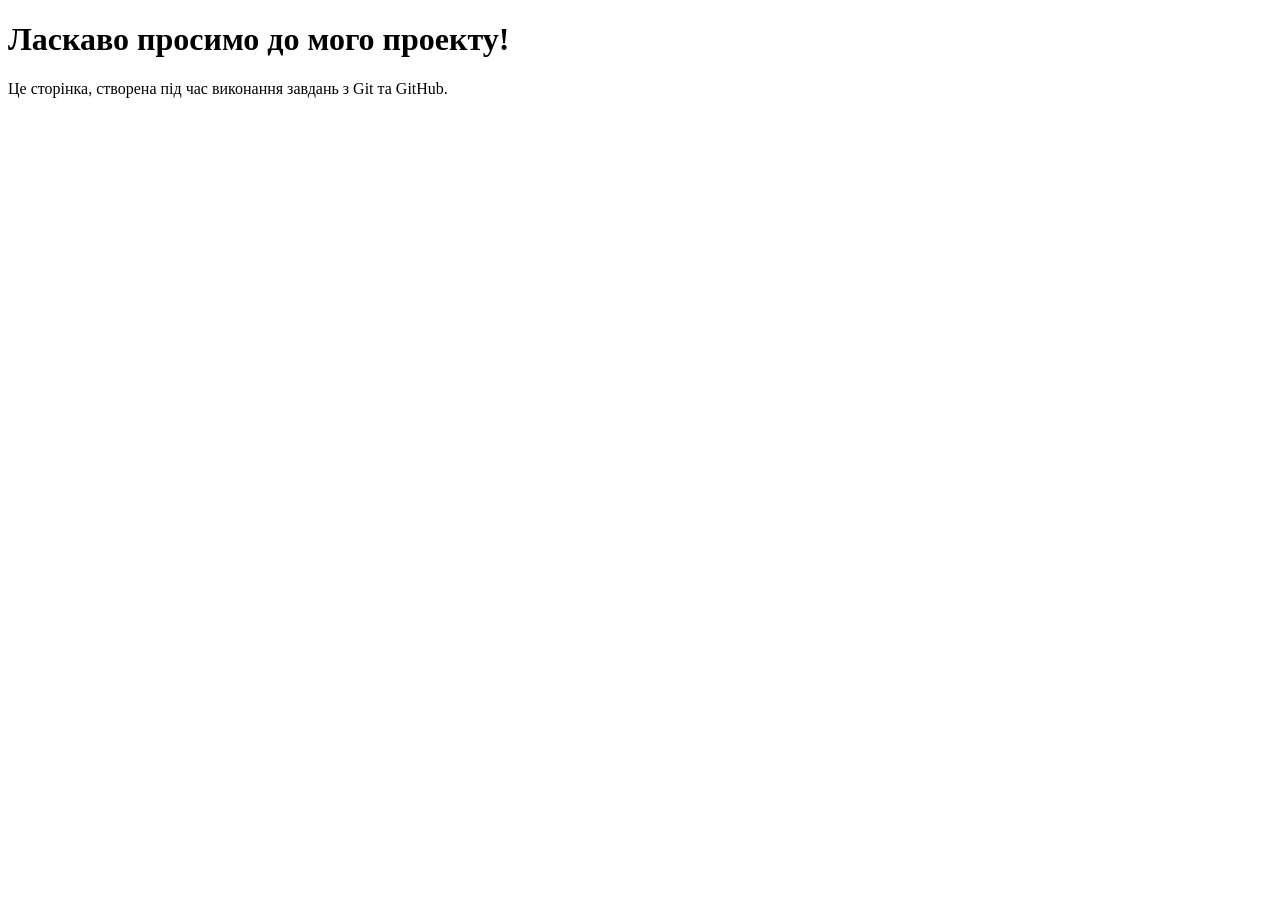
==== index.html @ 0fd348e7 "Initial commit: README, .gitignore, LICENSE" ====
<!DOCTYPE html>
<html lang="uk">
<head>
    <meta charset="UTF-8">
    <meta name="viewport" content="width=device-width, initial-scale=1.0">
    <title>Мій перший проект</title>
</head>
<body>
    <h1>Ласкаво просимо до мого проекту!</h1>
    <p>Це сторінка, створена під час виконання завдань з Git та GitHub.</p>
</body>
</html>
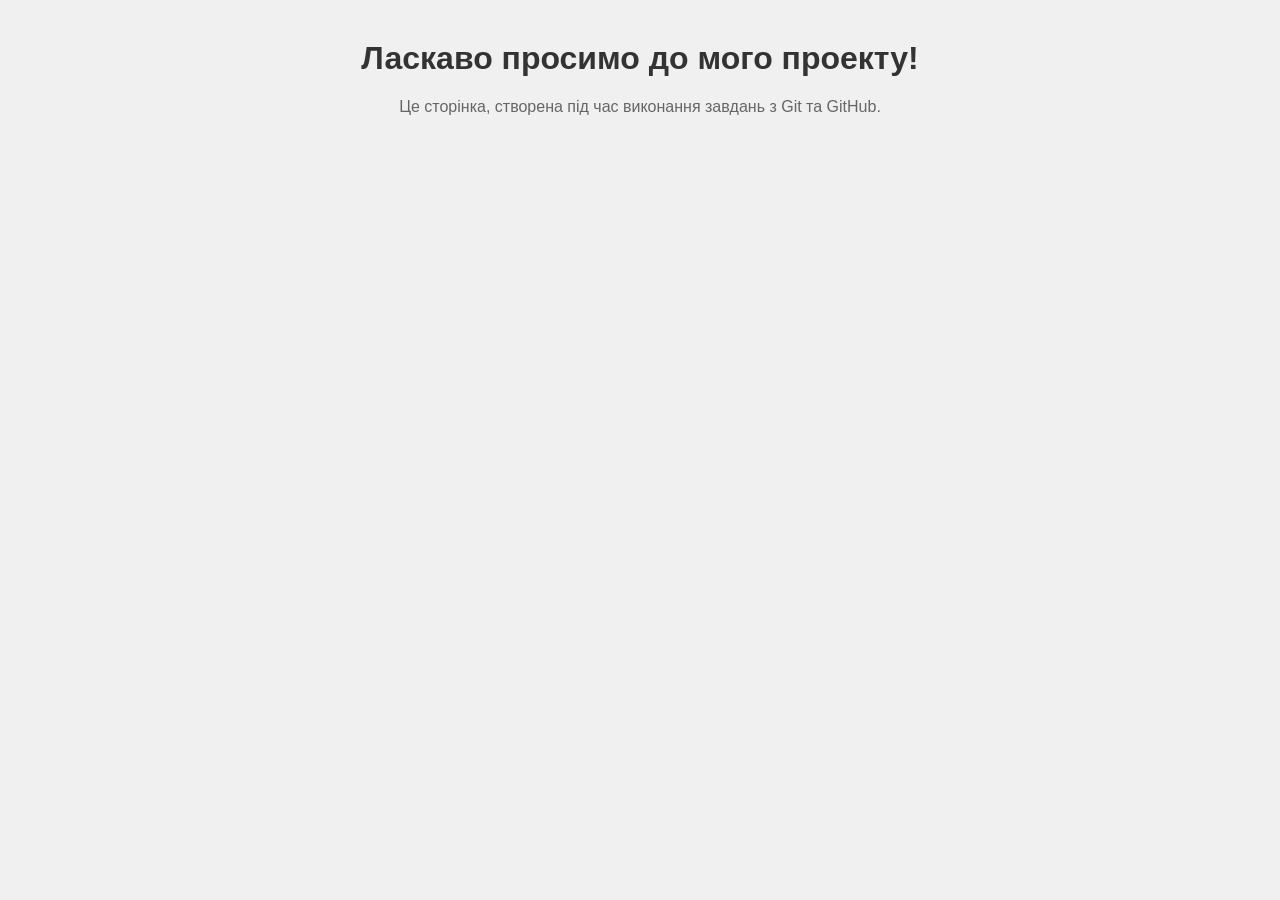
==== commit 95b2cf42: "Додано стилі та підключено CSS до HTML" ====
--- a/index.html
+++ b/index.html
@@ -4,6 +4,7 @@
     <meta charset="UTF-8">
     <meta name="viewport" content="width=device-width, initial-scale=1.0">
     <title>Мій перший проект</title>
+    <link rel="stylesheet" href="styles.css">
 </head>
 <body>
     <h1>Ласкаво просимо до мого проекту!</h1>
--- a/styles.css
+++ b/styles.css
@@ -0,0 +1,14 @@
+body {
+    font-family: Arial, sans-serif;
+    background-color: #f0f0f0;
+    margin: 40px;
+    text-align: center;
+}
+
+h1 {
+    color: #333;
+}
+
+p {
+    color: #666;
+}
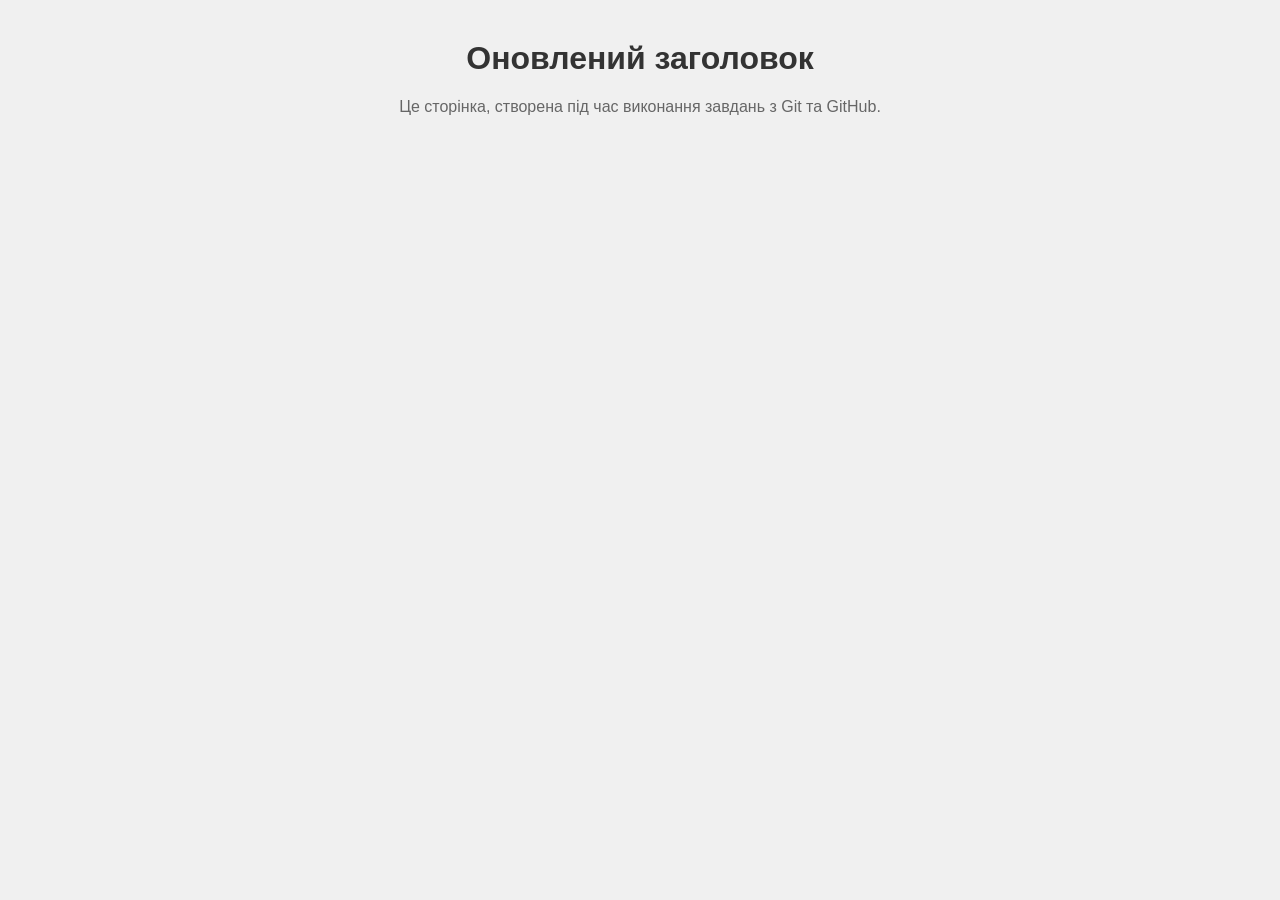
==== commit 90724d09: "Оновлено заголовок сторінки" ====
--- a/index.html
+++ b/index.html
@@ -7,7 +7,7 @@
     <link rel="stylesheet" href="styles.css">
 </head>
 <body>
-    <h1>Ласкаво просимо до мого проекту!</h1>
+    <h1>Оновлений заголовок</h1>
     <p>Це сторінка, створена під час виконання завдань з Git та GitHub.</p>
 </body>
 </html>
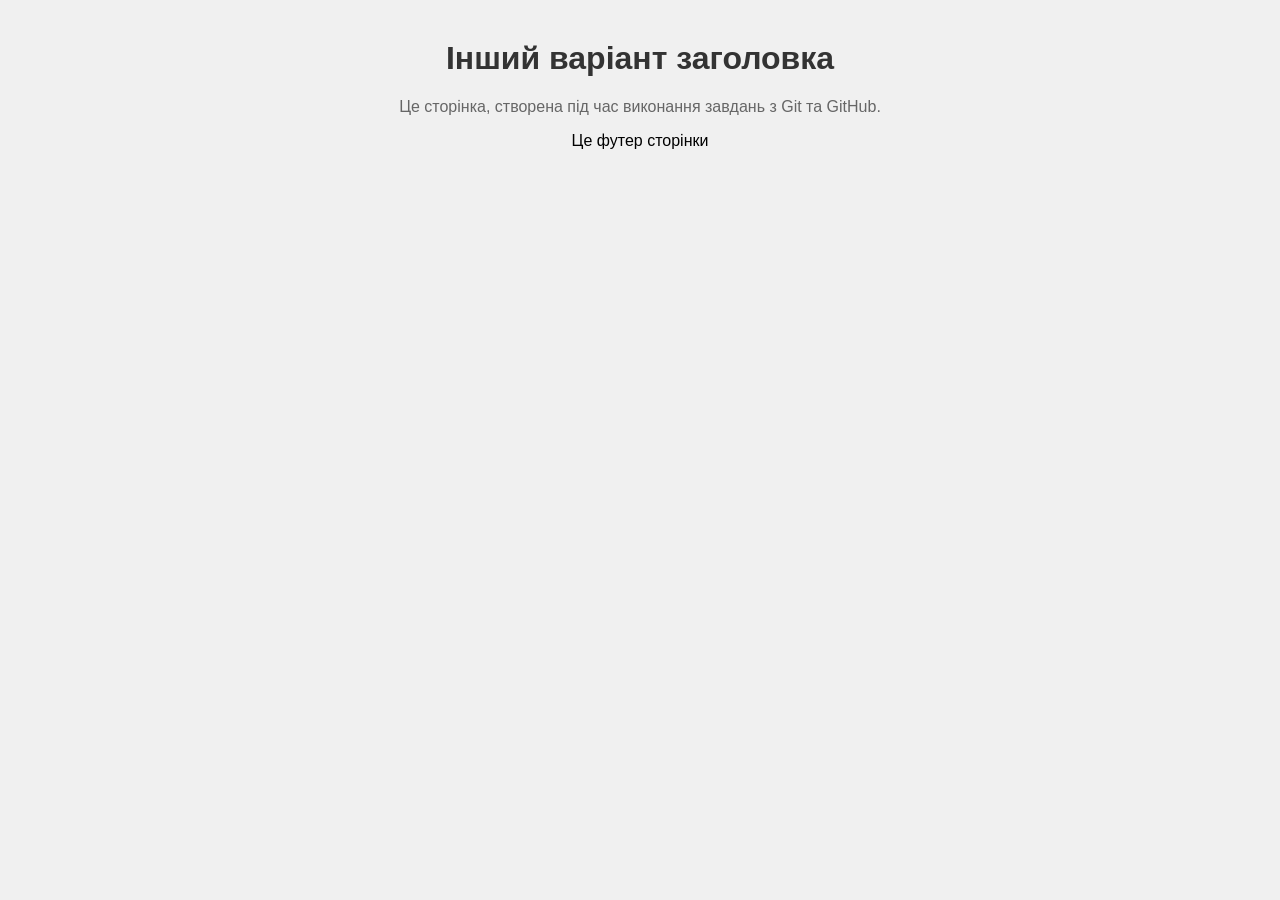
==== commit 9b3af697: "Додано футер та змінено заголовок" ====
--- a/index.html
+++ b/index.html
@@ -7,7 +7,8 @@
     <link rel="stylesheet" href="styles.css">
 </head>
 <body>
-    <h1>Оновлений заголовок</h1>
+    <h1>Інший варіант заголовка</h1>
     <p>Це сторінка, створена під час виконання завдань з Git та GitHub.</p>
+    <footer>Це футер сторінки</footer>
 </body>
 </html>
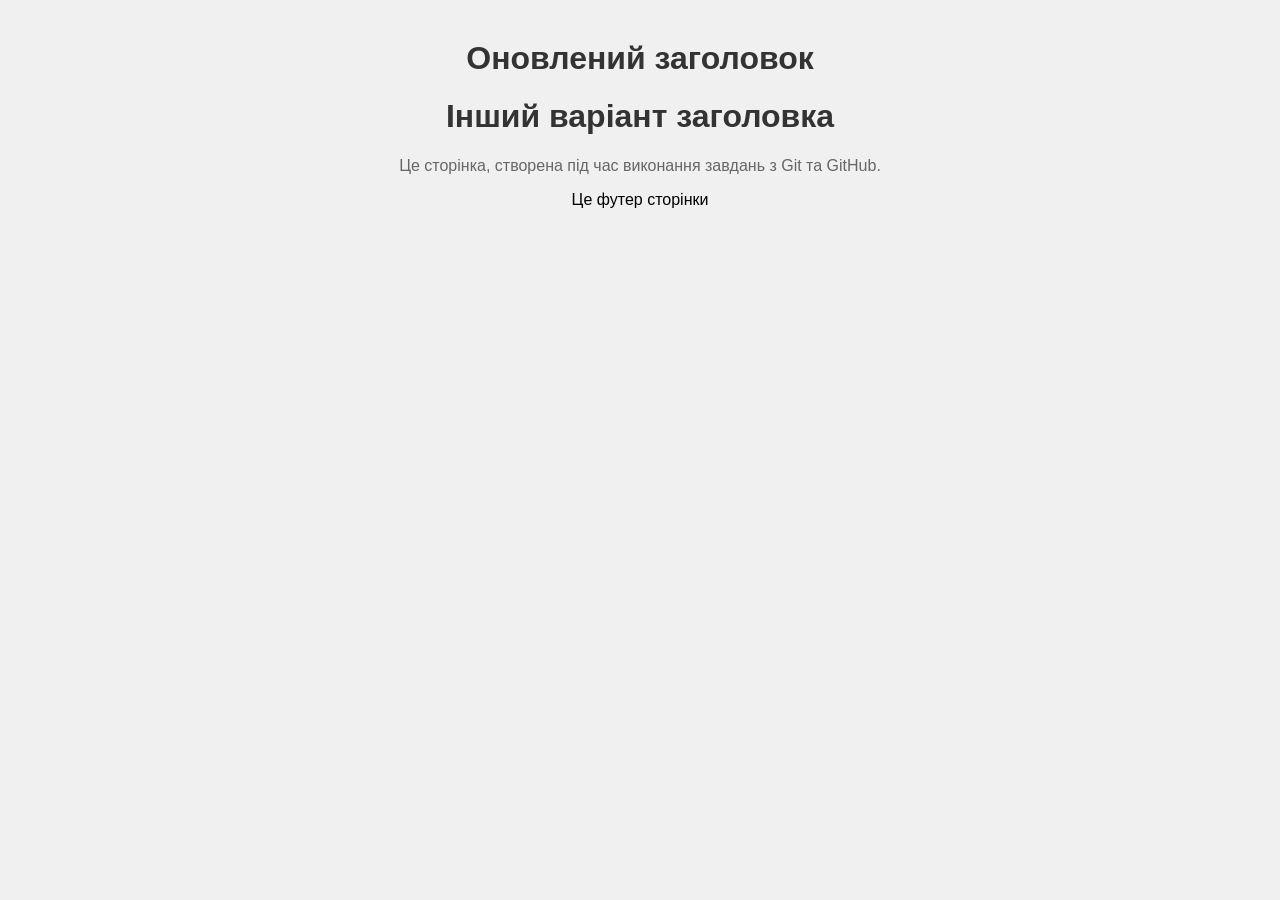
==== commit b4ea0b4c: "Вирішено конфлікт: збережено заголовок з першої гілки та додано футер" ====
--- a/index.html
+++ b/index.html
@@ -7,6 +7,7 @@
     <link rel="stylesheet" href="styles.css">
 </head>
 <body>
+    <h1>Оновлений заголовок</h1>
     <h1>Інший варіант заголовка</h1>
     <p>Це сторінка, створена під час виконання завдань з Git та GitHub.</p>
     <footer>Це футер сторінки</footer>
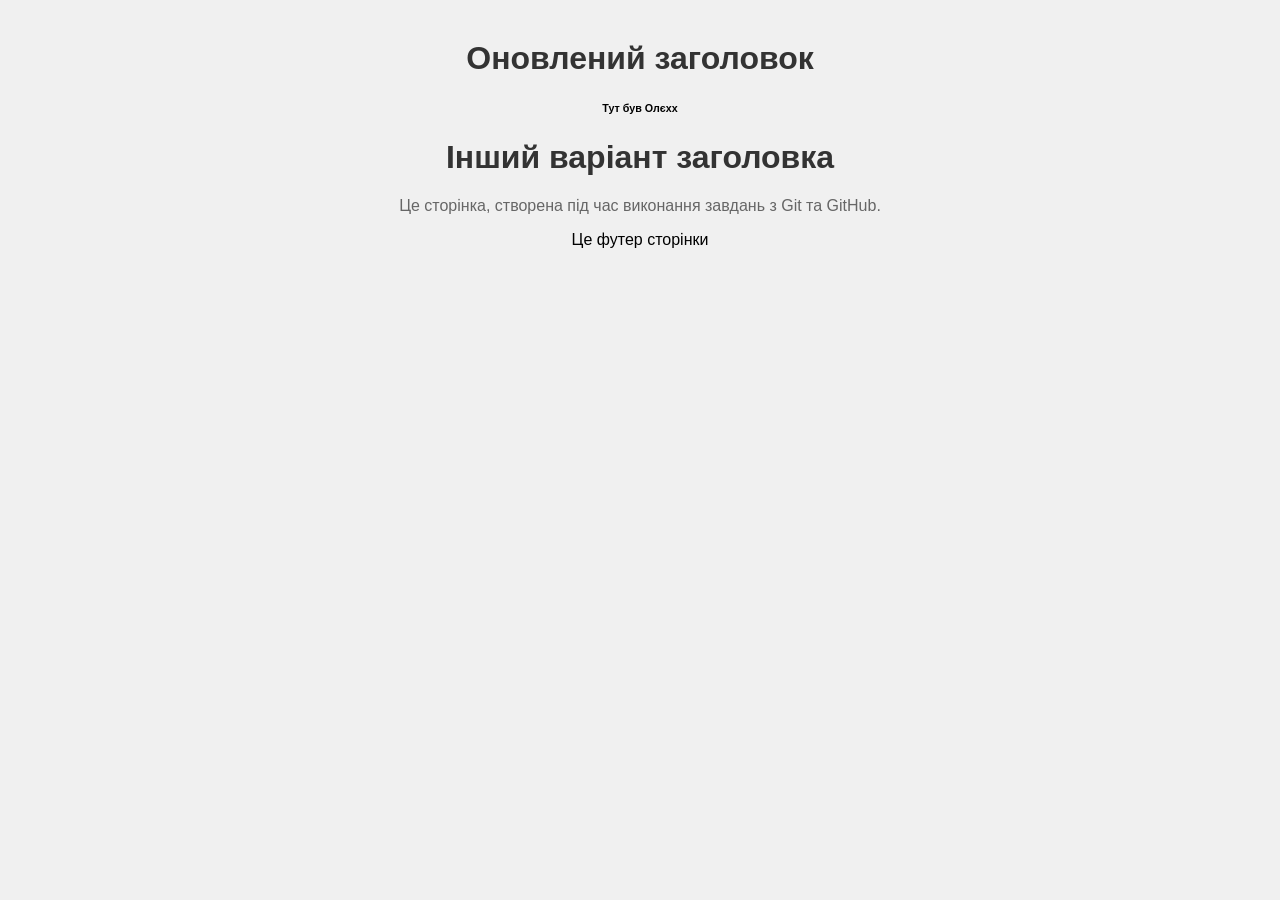
==== commit 4f6cbddb: "." ====
--- a/index.html
+++ b/index.html
@@ -8,6 +8,7 @@
 </head>
 <body>
     <h1>Оновлений заголовок</h1>
+    <h6>Тут був Олєхх</h6>
     <h1>Інший варіант заголовка</h1>
     <p>Це сторінка, створена під час виконання завдань з Git та GitHub.</p>
     <footer>Це футер сторінки</footer>
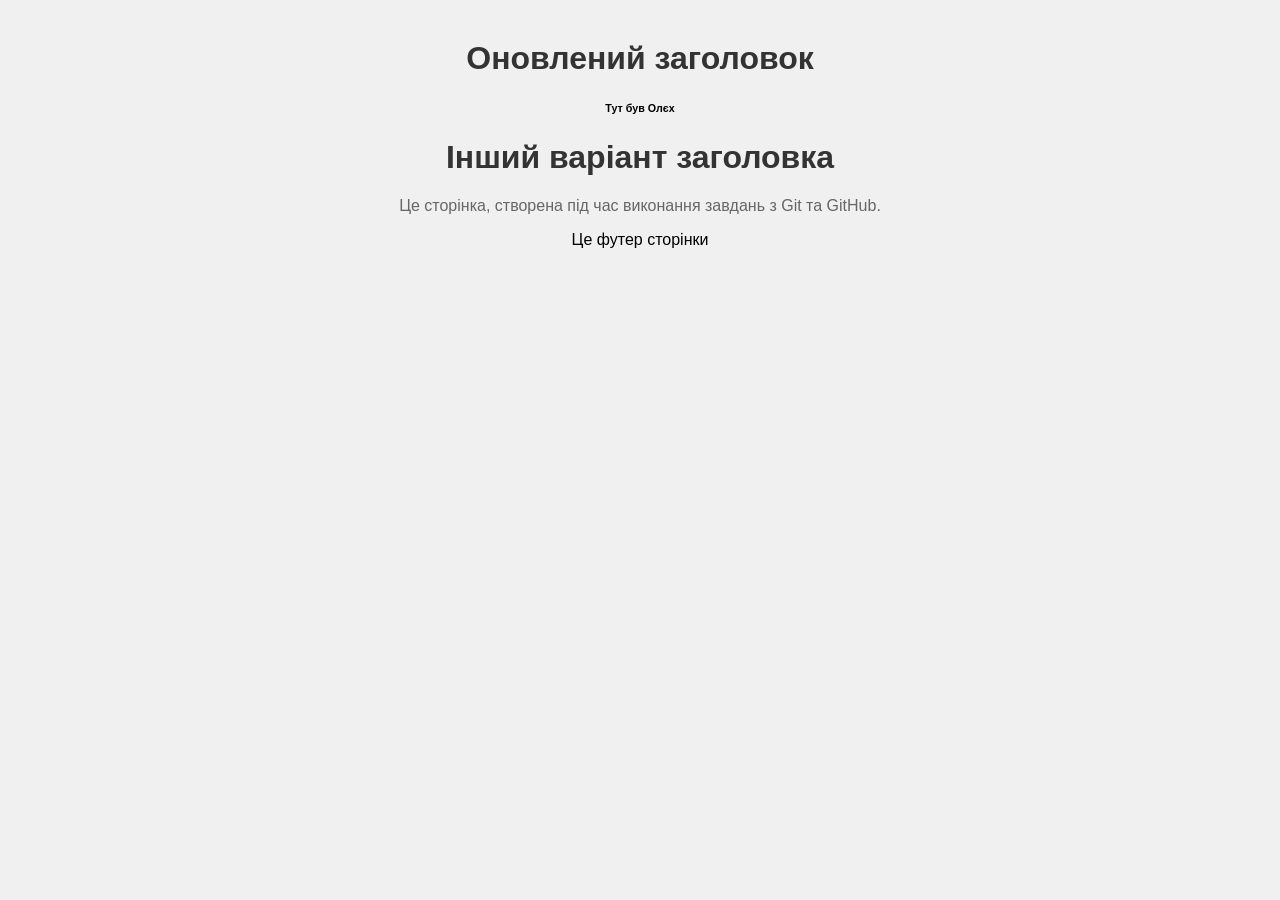
==== commit 69a518b1: "." ====
--- a/index.html
+++ b/index.html
@@ -8,7 +8,7 @@
 </head>
 <body>
     <h1>Оновлений заголовок</h1>
-    <h6>Тут був Олєхх</h6>
+    <h6>Тут був Олєх</h6>
     <h1>Інший варіант заголовка</h1>
     <p>Це сторінка, створена під час виконання завдань з Git та GitHub.</p>
     <footer>Це футер сторінки</footer>
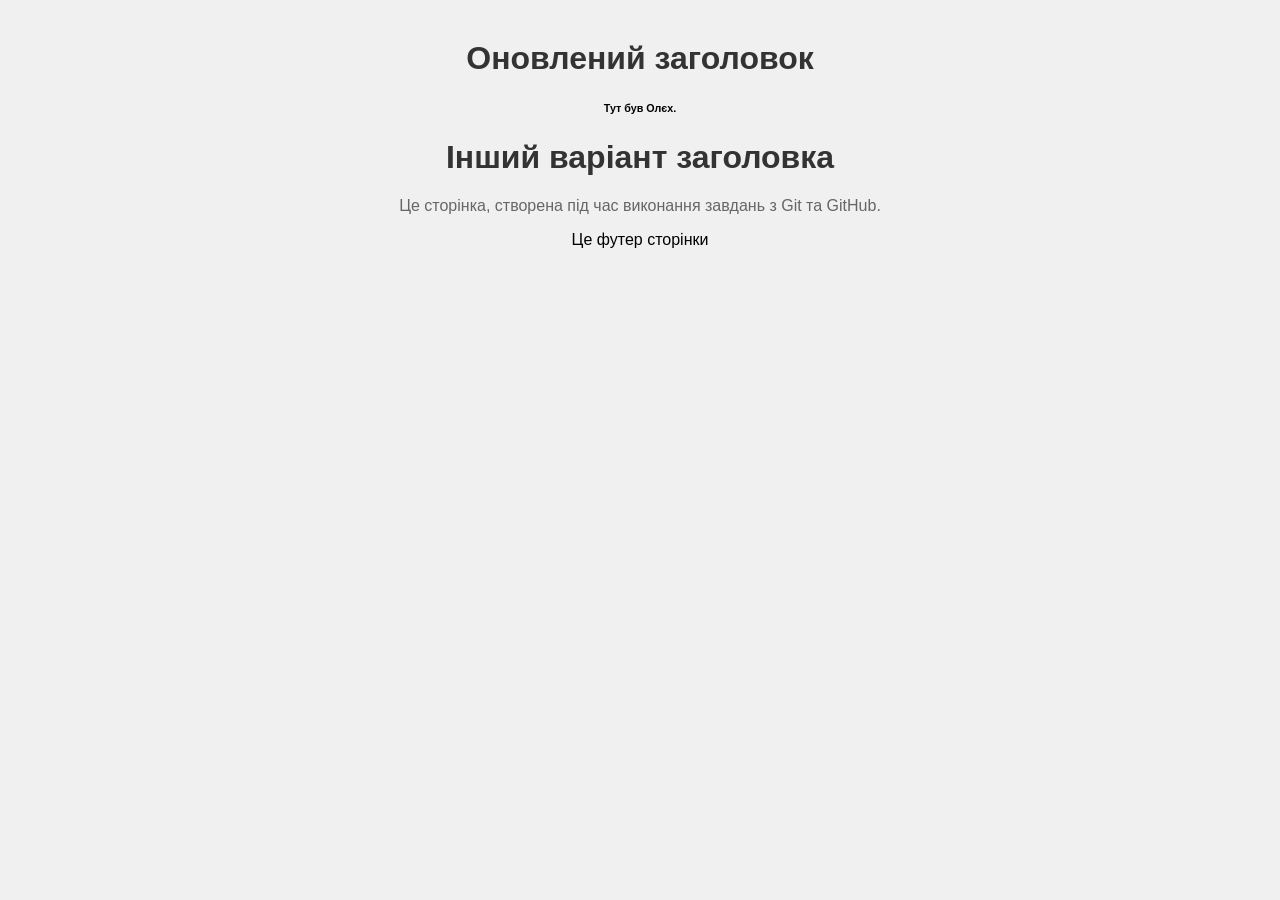
==== commit 27629984: "." ====
--- a/index.html
+++ b/index.html
@@ -8,7 +8,7 @@
 </head>
 <body>
     <h1>Оновлений заголовок</h1>
-    <h6>Тут був Олєх</h6>
+    <h6>Тут був Олєх.</h6>
     <h1>Інший варіант заголовка</h1>
     <p>Це сторінка, створена під час виконання завдань з Git та GitHub.</p>
     <footer>Це футер сторінки</footer>
